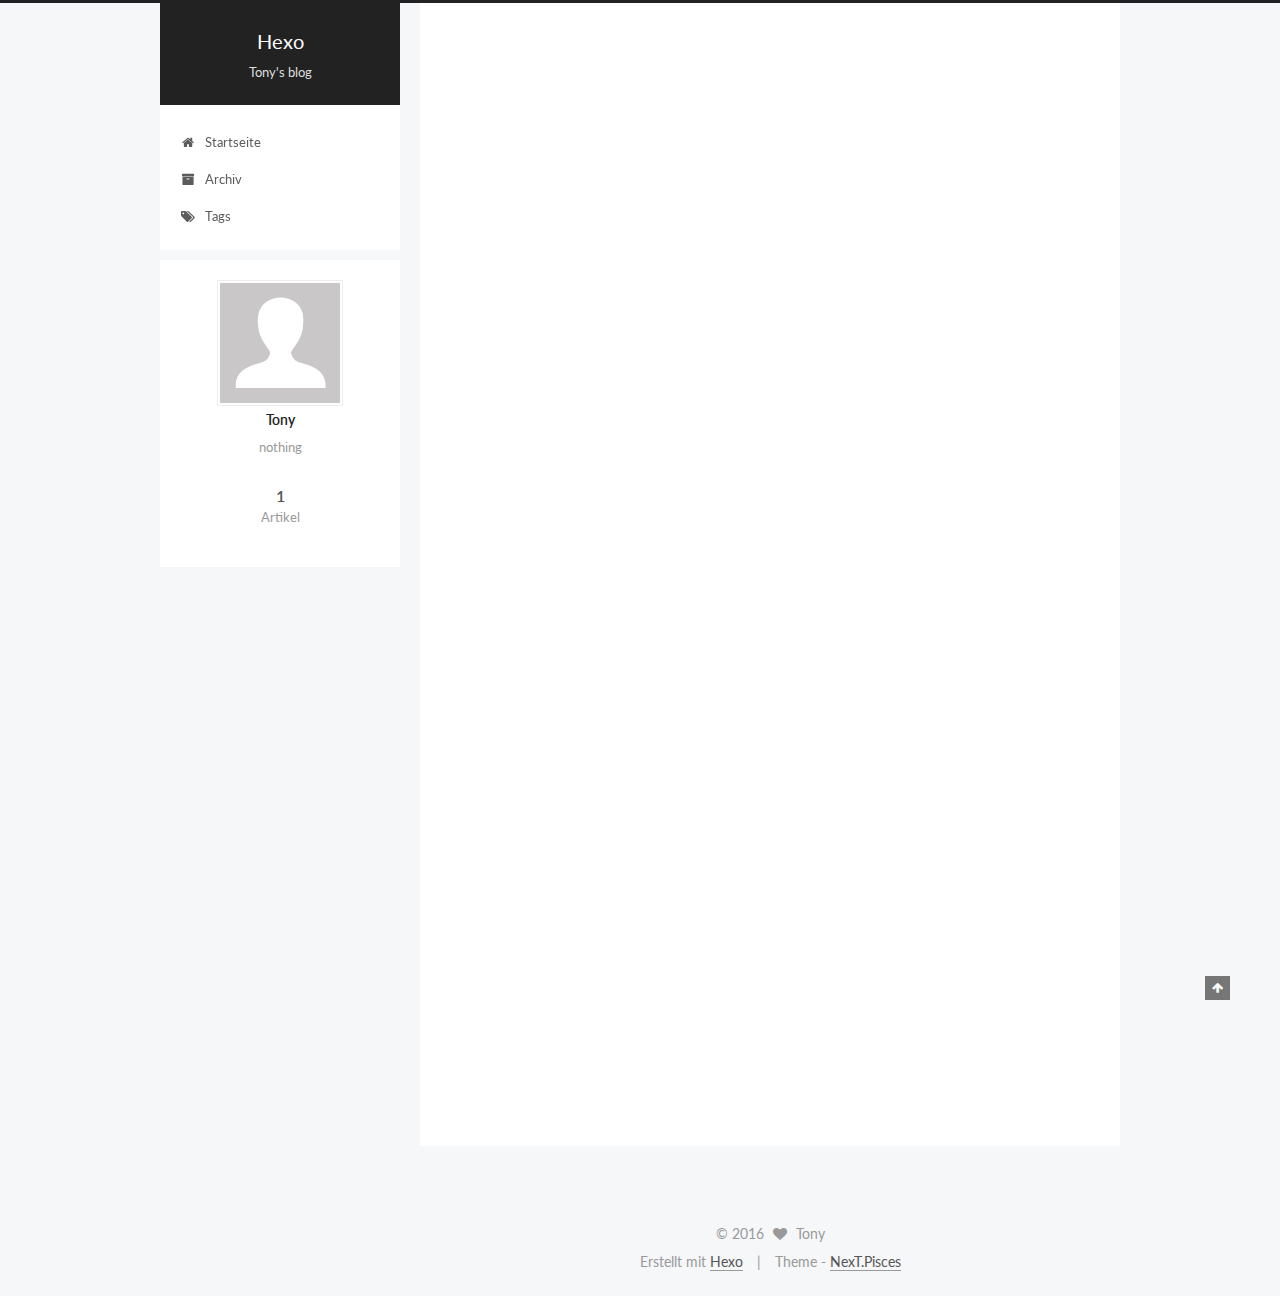
==== index.html @ e97fbb07 "Site updated: 2016-08-30 15:00:19" ====
<!doctype html>



  


<html class="theme-next pisces use-motion">
<head>
  <meta charset="UTF-8"/>
<meta http-equiv="X-UA-Compatible" content="IE=edge,chrome=1" />
<meta name="viewport" content="width=device-width, initial-scale=1, maximum-scale=1"/>



<meta http-equiv="Cache-Control" content="no-transform" />
<meta http-equiv="Cache-Control" content="no-siteapp" />












  
  
  <link href="/vendors/fancybox/source/jquery.fancybox.css?v=2.1.5" rel="stylesheet" type="text/css" />




  
  
  
  

  
    
    
  

  

  

  

  

  
    
    
    <link href="//fonts.googleapis.com/css?family=Lato:300,300italic,400,400italic,700,700italic&subset=latin,latin-ext" rel="stylesheet" type="text/css">
  






<link href="/vendors/font-awesome/css/font-awesome.min.css?v=4.4.0" rel="stylesheet" type="text/css" />

<link href="/css/main.css?v=5.0.1" rel="stylesheet" type="text/css" />


  <meta name="keywords" content="Hexo, NexT" />








  <link rel="shortcut icon" type="image/x-icon" href="/favicon.ico?v=5.0.1" />






<meta name="description" content="nothing">
<meta property="og:type" content="website">
<meta property="og:title" content="Hexo">
<meta property="og:url" content="http://yoursite.com/index.html">
<meta property="og:site_name" content="Hexo">
<meta property="og:description" content="nothing">
<meta name="twitter:card" content="summary">
<meta name="twitter:title" content="Hexo">
<meta name="twitter:description" content="nothing">



<script type="text/javascript" id="hexo.configuration">
  var NexT = window.NexT || {};
  var CONFIG = {
    scheme: 'Pisces',
    sidebar: {"position":"left","display":"post"},
    fancybox: true,
    motion: true,
    duoshuo: {
      userId: 0,
      author: 'Author'
    }
  };
</script>




  <link rel="canonical" href="http://yoursite.com/"/>

  <title> Hexo </title>
</head>

<body itemscope itemtype="http://schema.org/WebPage" lang="zh_CN">

  










  
  
    
  

  <div class="container one-collumn sidebar-position-left 
   page-home 
 ">
    <div class="headband"></div>

    <header id="header" class="header" itemscope itemtype="http://schema.org/WPHeader">
      <div class="header-inner"><div class="site-meta ">
  

  <div class="custom-logo-site-title">
    <a href="/"  class="brand" rel="start">
      <span class="logo-line-before"><i></i></span>
      <span class="site-title">Hexo</span>
      <span class="logo-line-after"><i></i></span>
    </a>
  </div>
  <p class="site-subtitle">Tony's blog</p>
</div>

<div class="site-nav-toggle">
  <button>
    <span class="btn-bar"></span>
    <span class="btn-bar"></span>
    <span class="btn-bar"></span>
  </button>
</div>

<nav class="site-nav">
  

  
    <ul id="menu" class="menu">
      
        
        <li class="menu-item menu-item-home">
          <a href="/" rel="section">
            
              <i class="menu-item-icon fa fa-fw fa-home"></i> <br />
            
            Startseite
          </a>
        </li>
      
        
        <li class="menu-item menu-item-archives">
          <a href="/archives" rel="section">
            
              <i class="menu-item-icon fa fa-fw fa-archive"></i> <br />
            
            Archiv
          </a>
        </li>
      
        
        <li class="menu-item menu-item-tags">
          <a href="/tags" rel="section">
            
              <i class="menu-item-icon fa fa-fw fa-tags"></i> <br />
            
            Tags
          </a>
        </li>
      

      
    </ul>
  

  
</nav>

 </div>
    </header>

    <main id="main" class="main">
      <div class="main-inner">
        <div class="content-wrap">
          <div id="content" class="content">
            
  <section id="posts" class="posts-expand">
    
      

  
  

  
  
  

  <article class="post post-type-normal " itemscope itemtype="http://schema.org/Article">

    
      <header class="post-header">

        
        
          <h1 class="post-title" itemprop="name headline">
            
            
              
                
                <a class="post-title-link" href="/2016/08/30/hello-world/" itemprop="url">
                  Hello World
                </a>
              
            
          </h1>
        

        <div class="post-meta">
          <span class="post-time">
            <span class="post-meta-item-icon">
              <i class="fa fa-calendar-o"></i>
            </span>
            <span class="post-meta-item-text">Veröffentlicht am</span>
            <time itemprop="dateCreated" datetime="2016-08-30T14:08:37+08:00" content="2016-08-30">
              2016-08-30
            </time>
          </span>

          

          
            
          

          

          
          

          
        </div>
      </header>
    


    <div class="post-body" itemprop="articleBody">

      
      

      
        
          
            <p>Welcome to <a href="https://hexo.io/" target="_blank" rel="external">Hexo</a>! This is your very first post. Check <a href="https://hexo.io/docs/" target="_blank" rel="external">documentation</a> for more info. If you get any problems when using Hexo, you can find the answer in <a href="https://hexo.io/docs/troubleshooting.html" target="_blank" rel="external">troubleshooting</a> or you can ask me on <a href="https://github.com/hexojs/hexo/issues" target="_blank" rel="external">GitHub</a>.</p>
<h2 id="Quick-Start"><a href="#Quick-Start" class="headerlink" title="Quick Start"></a>Quick Start</h2><h3 id="Create-a-new-post"><a href="#Create-a-new-post" class="headerlink" title="Create a new post"></a>Create a new post</h3><figure class="highlight bash"><table><tr><td class="gutter"><pre><div class="line">1</div></pre></td><td class="code"><pre><div class="line">$ hexo new <span class="string">"My New Post"</span></div></pre></td></tr></table></figure>
<p>More info: <a href="https://hexo.io/docs/writing.html" target="_blank" rel="external">Writing</a></p>
<h3 id="Run-server"><a href="#Run-server" class="headerlink" title="Run server"></a>Run server</h3><figure class="highlight bash"><table><tr><td class="gutter"><pre><div class="line">1</div></pre></td><td class="code"><pre><div class="line">$ hexo server</div></pre></td></tr></table></figure>
<p>More info: <a href="https://hexo.io/docs/server.html" target="_blank" rel="external">Server</a></p>
<h3 id="Generate-static-files"><a href="#Generate-static-files" class="headerlink" title="Generate static files"></a>Generate static files</h3><figure class="highlight bash"><table><tr><td class="gutter"><pre><div class="line">1</div></pre></td><td class="code"><pre><div class="line">$ hexo generate</div></pre></td></tr></table></figure>
<p>More info: <a href="https://hexo.io/docs/generating.html" target="_blank" rel="external">Generating</a></p>
<h3 id="Deploy-to-remote-sites"><a href="#Deploy-to-remote-sites" class="headerlink" title="Deploy to remote sites"></a>Deploy to remote sites</h3><figure class="highlight bash"><table><tr><td class="gutter"><pre><div class="line">1</div></pre></td><td class="code"><pre><div class="line">$ hexo deploy</div></pre></td></tr></table></figure>
<p>More info: <a href="https://hexo.io/docs/deployment.html" target="_blank" rel="external">Deployment</a></p>

          
        
      
    </div>

    <div>
      
    </div>

    <div>
      
    </div>

    <footer class="post-footer">
      

      

      
      
        <div class="post-eof"></div>
      
    </footer>
  </article>


    
  </section>

  


          </div>
          


          

        </div>
        
          
  
  <div class="sidebar-toggle">
    <div class="sidebar-toggle-line-wrap">
      <span class="sidebar-toggle-line sidebar-toggle-line-first"></span>
      <span class="sidebar-toggle-line sidebar-toggle-line-middle"></span>
      <span class="sidebar-toggle-line sidebar-toggle-line-last"></span>
    </div>
  </div>

  <aside id="sidebar" class="sidebar">
    <div class="sidebar-inner">

      

      

      <section class="site-overview sidebar-panel  sidebar-panel-active ">
        <div class="site-author motion-element" itemprop="author" itemscope itemtype="http://schema.org/Person">
          <img class="site-author-image" itemprop="image"
               src="/images/avatar.gif"
               alt="Tony" />
          <p class="site-author-name" itemprop="name">Tony</p>
          <p class="site-description motion-element" itemprop="description">nothing</p>
        </div>
        <nav class="site-state motion-element">
          <div class="site-state-item site-state-posts">
            <a href="/archives">
              <span class="site-state-item-count">1</span>
              <span class="site-state-item-name">Artikel</span>
            </a>
          </div>

          

          

        </nav>

        

        <div class="links-of-author motion-element">
          
        </div>

        
        

        
        

      </section>

      

    </div>
  </aside>


        
      </div>
    </main>

    <footer id="footer" class="footer">
      <div class="footer-inner">
        <div class="copyright" >
  
  &copy; 
  <span itemprop="copyrightYear">2016</span>
  <span class="with-love">
    <i class="fa fa-heart"></i>
  </span>
  <span class="author" itemprop="copyrightHolder">Tony</span>
</div>

<div class="powered-by">
  Erstellt mit  <a class="theme-link" href="https://hexo.io">Hexo</a>
</div>

<div class="theme-info">
  Theme -
  <a class="theme-link" href="https://github.com/iissnan/hexo-theme-next">
    NexT.Pisces
  </a>
</div>

        

        
      </div>
    </footer>

    <div class="back-to-top">
      <i class="fa fa-arrow-up"></i>
    </div>
  </div>

  

<script type="text/javascript">
  if (Object.prototype.toString.call(window.Promise) !== '[object Function]') {
    window.Promise = null;
  }
</script>









  



  
  <script type="text/javascript" src="/vendors/jquery/index.js?v=2.1.3"></script>

  
  <script type="text/javascript" src="/vendors/fastclick/lib/fastclick.min.js?v=1.0.6"></script>

  
  <script type="text/javascript" src="/vendors/jquery_lazyload/jquery.lazyload.js?v=1.9.7"></script>

  
  <script type="text/javascript" src="/vendors/velocity/velocity.min.js?v=1.2.1"></script>

  
  <script type="text/javascript" src="/vendors/velocity/velocity.ui.min.js?v=1.2.1"></script>

  
  <script type="text/javascript" src="/vendors/fancybox/source/jquery.fancybox.pack.js?v=2.1.5"></script>


  


  <script type="text/javascript" src="/js/src/utils.js?v=5.0.1"></script>

  <script type="text/javascript" src="/js/src/motion.js?v=5.0.1"></script>



  
  


  <script type="text/javascript" src="/js/src/affix.js?v=5.0.1"></script>

  <script type="text/javascript" src="/js/src/schemes/pisces.js?v=5.0.1"></script>



  

  


  <script type="text/javascript" src="/js/src/bootstrap.js?v=5.0.1"></script>



  



  




  
  

  

  

  

</body>
</html>
---- css/main.css ----
/* normalize.css v3.0.2 | MIT License | git.io/normalize */
html {
  font-family: sans-serif; /* 1 */
  -ms-text-size-adjust: 100%; /* 2 */
  -webkit-text-size-adjust: 100%; /* 2 */
}
body {
  margin: 0;
}
article,
aside,
details,
figcaption,
figure,
footer,
header,
hgroup,
main,
menu,
nav,
section,
summary {
  display: block;
}
audio,
canvas,
progress,
video {
  display: inline-block; /* 1 */
  vertical-align: baseline; /* 2 */
}
audio:not([controls]) {
  display: none;
  height: 0;
}
[hidden],
template {
  display: none;
}
a {
  background-color: transparent;
}
a:active,
a:hover {
  outline: 0;
}
abbr[title] {
  border-bottom: 1px dotted;
}
b,
strong {
  font-weight: bold;
}
dfn {
  font-style: italic;
}
h1 {
  font-size: 2em;
  margin: 0.67em 0;
}
mark {
  background: #ff0;
  color: #000;
}
small {
  font-size: 80%;
}
sub,
sup {
  font-size: 75%;
  line-height: 0;
  position: relative;
  vertical-align: baseline;
}
sup {
  top: -0.5em;
}
sub {
  bottom: -0.25em;
}
img {
  border: 0;
}
svg:not(:root) {
  overflow: hidden;
}
figure {
  margin: 1em 40px;
}
hr {
  -moz-box-sizing: content-box;
  box-sizing: content-box;
  height: 0;
}
pre {
  overflow: auto;
}
code,
kbd,
pre,
samp {
  font-family: monospace, monospace;
  font-size: 1em;
}
button,
input,
optgroup,
select,
textarea {
  color: inherit; /* 1 */
  font: inherit; /* 2 */
  margin: 0; /* 3 */
}
button {
  overflow: visible;
}
button,
select {
  text-transform: none;
}
button,
html input[type="button"],
input[type="reset"],
input[type="submit"] {
  -webkit-appearance: button; /* 2 */
  cursor: pointer; /* 3 */
}
button[disabled],
html input[disabled] {
  cursor: default;
}
button::-moz-focus-inner,
input::-moz-focus-inner {
  border: 0;
  padding: 0;
}
input {
  line-height: normal;
}
input[type="checkbox"],
input[type="radio"] {
  box-sizing: border-box; /* 1 */
  padding: 0; /* 2 */
}
input[type="number"]::-webkit-inner-spin-button,
input[type="number"]::-webkit-outer-spin-button {
  height: auto;
}
input[type="search"] {
  -webkit-appearance: textfield; /* 1 */
  -moz-box-sizing: content-box;
  -webkit-box-sizing: content-box; /* 2 */
  box-sizing: content-box;
}
input[type="search"]::-webkit-search-cancel-button,
input[type="search"]::-webkit-search-decoration {
  -webkit-appearance: none;
}
fieldset {
  border: 1px solid #c0c0c0;
  margin: 0 2px;
  padding: 0.35em 0.625em 0.75em;
}
legend {
  border: 0; /* 1 */
  padding: 0; /* 2 */
}
textarea {
  overflow: auto;
}
optgroup {
  font-weight: bold;
}
table {
  border-collapse: collapse;
  border-spacing: 0;
}
td,
th {
  padding: 0;
}
::selection {
  background: #262a30;
  color: #fff;
}
body {
  position: relative;
  font-family: 'Lato', "PingFang SC", "Microsoft YaHei", sans-serif;
  font-size: 14px;
  line-height: 2;
  color: #555;
  background: #fff;
}
@media (max-width: 767px) {
  body {
    padding-right: 0 !important;
  }
}
@media (min-width: 768px) and (max-width: 991px) {
  body {
    padding-right: 0 !important;
  }
}
@media (min-width: 1600px) {
  body {
    font-size: 16px;
  }
}
h1,
h2,
h3,
h4,
h5,
h6 {
  margin: 0;
  padding: 0;
  font-weight: bold;
  line-height: 1.5;
  font-family: 'Lato', "PingFang SC", "Microsoft YaHei", sans-serif;
}
h2,
h3,
h4,
h5,
h6 {
  margin: 20px 0 15px;
}
h1 {
  font-size: 22px;
}
@media (max-width: 767px) {
  h1 {
    font-size: 18px;
  }
}
h2 {
  font-size: 20px;
}
@media (max-width: 767px) {
  h2 {
    font-size: 16px;
  }
}
h3 {
  font-size: 18px;
}
@media (max-width: 767px) {
  h3 {
    font-size: 14px;
  }
}
h4 {
  font-size: 16px;
}
@media (max-width: 767px) {
  h4 {
    font-size: 12px;
  }
}
h5 {
  font-size: 14px;
}
@media (max-width: 767px) {
  h5 {
    font-size: 10px;
  }
}
h6 {
  font-size: 12px;
}
@media (max-width: 767px) {
  h6 {
    font-size: 8px;
  }
}
p {
  margin: 0 0 25px 0;
}
a {
  color: #555;
  text-decoration: none;
  border-bottom: 1px solid #999;
  word-wrap: break-word;
}
a:hover {
  color: #222;
  border-bottom-color: #222;
}
ul {
  list-style: none;
}
blockquote {
  margin: 0;
  padding: 0;
}
img {
  display: block;
  margin: auto;
  max-width: 100%;
  height: auto;
}
hr {
  margin: 40px 0;
  height: 3px;
  border: none;
  background-color: #ddd;
  background-image: repeating-linear-gradient(-45deg, #fff, #fff 4px, transparent 4px, transparent 8px);
}
blockquote {
  padding: 0 15px;
  color: #666;
  border-left: 4px solid #ddd;
}
blockquote cite::before {
  content: "-";
  padding: 0 5px;
}
dt {
  font-weight: 700;
}
dd {
  margin: 0;
  padding: 0;
}
.text-left {
  text-align: left;
}
.text-center {
  text-align: center;
}
.text-right {
  text-align: right;
}
.text-justify {
  text-align: justify;
}
.text-nowrap {
  white-space: nowrap;
}
.text-lowercase {
  text-transform: lowercase;
}
.text-uppercase {
  text-transform: uppercase;
}
.text-capitalize {
  text-transform: capitalize;
}
.center-block {
  display: block;
  margin-left: auto;
  margin-right: auto;
}
.clearfix:before,
.clearfix:after {
  content: " ";
  display: table;
}
.clearfix:after {
  clear: both;
}
.pullquote {
  width: 45%;
}
.pullquote.left {
  float: left;
  margin-left: 5px;
  margin-right: 10px;
}
.pullquote.right {
  float: right;
  margin-left: 10px;
  margin-right: 5px;
}
.affix.affix.affix {
  position: fixed;
}
.translation {
  margin-top: -20px;
  font-size: 14px;
  color: #999;
}
.scrollbar-measure {
  width: 100px;
  height: 100px;
  overflow: scroll;
  position: absolute;
  top: -9999px;
}
.use-motion .motion-element {
  opacity: 0;
}
#local-search-input {
  padding: 3px;
  border: none;
  text-indent: 14px;
  border-radius: 0;
  width: 140px;
  outline: none;
  border-bottom: 1px solid #999;
  background: inherit;
  opacity: 0.5;
}
#local-search-input:focus {
  opacity: 1;
}
.search-icon {
  position: absolute;
  top: 9px;
}
table {
  margin: 20px 0;
  width: 100%;
  border-collapse: collapse;
  border-spacing: 0;
  border: 1px solid #ddd;
  font-size: 14px;
  table-layout: fixed;
  word-wrap: break-all;
}
table>tbody>tr:nth-of-type(odd) {
  background-color: #f9f9f9;
}
table>tbody>tr:hover {
  background-color: #f5f5f5;
}
caption,
th,
td {
  padding: 8px;
  text-align: left;
  vertical-align: middle;
  font-weight: normal;
}
th,
td {
  border-bottom: 3px solid #ddd;
  border-right: 1px solid #eee;
}
th {
  padding-bottom: 10px;
  font-weight: 700;
}
td {
  border-bottom-width: 1px;
}
html,
body {
  height: 100%;
}
.container {
  position: relative;
  min-height: 100%;
}
.header-inner {
  margin: 0 auto;
  padding: 100px 0 70px;
  width: 700px;
}
@media (min-width: 1600px) {
  .container .header-inner {
    width: 900px;
  }
}
.main {
  padding-bottom: 150px;
}
.main-inner {
  margin: 0 auto;
  width: 700px;
}
@media (min-width: 1600px) {
  .container .main-inner {
    width: 900px;
  }
}
.footer {
  position: absolute;
  left: 0;
  bottom: 0;
  width: 100%;
  min-height: 50px;
}
.footer-inner {
  box-sizing: border-box;
  margin: 20px auto;
  width: 700px;
}
@media (min-width: 1600px) {
  .container .footer-inner {
    width: 900px;
  }
}
pre,
.highlight {
  overflow: auto;
  margin: 20px 0;
  padding: 15px;
  font-size: 13px;
  color: #4d4d4c;
  background: #f7f7f7;
  line-height: 1.6;
}
pre,
code {
  font-family: consolas, Menlo, "PingFang SC", "Microsoft YaHei", monospace;
}
code {
  padding: 2px 4px;
  word-break: break-all;
  color: #555;
  background: #eee;
  border-radius: 4px;
  font-size: 13px;
}
pre code {
  padding: 0;
  color: #4d4d4c;
  background: none;
  text-shadow: none;
}
.highlight pre {
  border: none;
  margin: 0;
  padding: 1px;
}
.highlight table {
  margin: 0;
  width: auto;
  border: none;
}
.highlight td {
  border: none;
  padding: 0;
}
.highlight figcaption {
  font-size: 1em;
  color: #4d4d4c;
  line-height: 1em;
  margin-bottom: 1em;
}
.highlight figcaption:before,
.highlight figcaption:after {
  content: " ";
  display: table;
}
.highlight figcaption:after {
  clear: both;
}
.highlight figcaption a {
  float: right;
  color: #4d4d4c;
}
.highlight figcaption a:hover {
  border-bottom-color: #4d4d4c;
}
.highlight .gutter pre {
  color: #666;
  text-align: right;
  padding-right: 20px;
}
.highlight .line {
  height: 20px;
}
.gist table {
  width: auto;
}
.gist table td {
  border: none;
}
pre .comment {
  color: #8e908c;
}
pre .variable,
pre .attribute,
pre .tag,
pre .regexp,
pre .ruby .constant,
pre .xml .tag .title,
pre .xml .pi,
pre .xml .doctype,
pre .html .doctype,
pre .css .id,
pre .css .class,
pre .css .pseudo {
  color: #c82829;
}
pre .number,
pre .preprocessor,
pre .built_in,
pre .literal,
pre .params,
pre .constant,
pre .command {
  color: #f5871f;
}
pre .ruby .class .title,
pre .css .rules .attribute,
pre .string,
pre .value,
pre .inheritance,
pre .header,
pre .ruby .symbol,
pre .xml .cdata,
pre .special,
pre .number,
pre .formula {
  color: #718c00;
}
pre .title,
pre .css .hexcolor {
  color: #3e999f;
}
pre .function,
pre .python .decorator,
pre .python .title,
pre .ruby .function .title,
pre .ruby .title .keyword,
pre .perl .sub,
pre .javascript .title,
pre .coffeescript .title {
  color: #4271ae;
}
pre .keyword,
pre .javascript .function {
  color: #8959a8;
}
.full-image.full-image.full-image {
  border: none;
  max-width: 100%;
  width: auto;
  margin: 20px auto;
}
@media (min-width: 992px) {
  .full-image.full-image.full-image {
    max-width: none;
    width: 126%;
    margin: 0 -13%;
  }
}
.blockquote-center,
.page-home .post-type-quote blockquote,
.page-post-detail .post-type-quote blockquote {
  position: relative;
  margin: 40px 0;
  padding: 0;
  border-left: none;
  text-align: center;
}
.blockquote-center::before,
.page-home .post-type-quote blockquote::before,
.page-post-detail .post-type-quote blockquote::before,
.blockquote-center::after,
.page-home .post-type-quote blockquote::after,
.page-post-detail .post-type-quote blockquote::after {
  position: absolute;
  content: ' ';
  display: block;
  width: 100%;
  height: 24px;
  opacity: 0.2;
  background-repeat: no-repeat;
  background-position: 0 -6px;
  background-size: 22px 22px;
}
.blockquote-center::before,
.page-home .post-type-quote blockquote::before,
.page-post-detail .post-type-quote blockquote::before {
  top: -20px;
  background-image: url("../images/quote-l.svg");
  border-top: 1px solid #ccc;
}
.blockquote-center::after,
.page-home .post-type-quote blockquote::after,
.page-post-detail .post-type-quote blockquote::after {
  bottom: -20px;
  background-image: url("../images/quote-r.svg");
  border-bottom: 1px solid #ccc;
  background-position: 100% 8px;
}
.blockquote-center p,
.page-home .post-type-quote blockquote p,
.page-post-detail .post-type-quote blockquote p,
.blockquote-center div,
.page-home .post-type-quote blockquote div,
.page-post-detail .post-type-quote blockquote div {
  text-align: center;
}
.post .post-body .group-picture img {
  box-sizing: border-box;
  padding: 0 3px;
  border: none;
}
.post .group-picture-row {
  overflow: hidden;
  margin-top: 6px;
}
.post .group-picture-row:first-child {
  margin-top: 0;
}
.post .group-picture-column {
  float: left;
}
.page-post-detail .post-body .group-picture-column {
  float: none;
  margin-top: 10px;
  width: auto !important;
}
.page-post-detail .post-body .group-picture-column img {
  margin: 0 auto;
}
.page-archive .group-picture-container {
  overflow: hidden;
}
.page-archive .group-picture-row {
  float: left;
}
.page-archive .group-picture-row:first-child {
  margin-top: 6px;
}
.page-archive .group-picture-column {
  max-width: 150px;
  max-height: 150px;
}
.btn {
  display: inline-block;
  padding: 0 20px;
  font-size: 14px;
  color: #fff;
  background: #222;
  border: 2px solid #555;
  text-decoration: none;
  border-radius: 0;
  transition-property: background-color;
  transition-duration: 0.2s;
  transition-timing-function: ease-in-out;
  transition-delay: 0s;
}
.btn:hover,
.post-more-link .btn:hover {
  border-color: #222;
  color: #fff;
  background: #222;
}
.btn-bar {
  display: block;
  width: 22px;
  height: 2px;
  background: #555;
  border-radius: 1px;
}
.btn-bar+.btn-bar {
  margin-top: 4px;
}
.pagination {
  margin: 120px 0 40px;
  text-align: center;
  border-top: 1px solid #eee;
}
.page-number-basic,
.pagination .prev,
.pagination .next,
.pagination .page-number,
.pagination .space {
  display: inline-block;
  position: relative;
  top: -1px;
  margin: 0 10px;
  padding: 0 10px;
  line-height: 30px;
}
@media (max-width: 767px) {
  .page-number-basic,
  .pagination .prev,
  .pagination .next,
  .pagination .page-number,
  .pagination .space {
    margin: 0 5px;
  }
}
.pagination .prev,
.pagination .next,
.pagination .page-number {
  border-bottom: 0;
  border-top: 1px solid #eee;
  transition-property: border-color;
  transition-duration: 0.2s;
  transition-timing-function: ease-in-out;
  transition-delay: 0s;
}
.pagination .prev:hover,
.pagination .next:hover,
.pagination .page-number:hover {
  border-top-color: #222;
}
.pagination .space {
  padding: 0;
  margin: 0;
}
.pagination .prev {
  margin-left: 0;
}
.pagination .next {
  margin-right: 0;
}
.pagination .page-number.current {
  color: #fff;
  background: #ccc;
  border-top-color: #ccc;
}
@media (max-width: 767px) {
  .pagination {
    border-top: none;
  }
  .pagination .prev,
  .pagination .next,
  .pagination .page-number {
    margin-bottom: 10px;
    border-top: 0;
    border-bottom: 1px solid #eee;
  }
  .pagination .prev:hover,
  .pagination .next:hover,
  .pagination .page-number:hover {
    border-bottom-color: #222;
  }
}
.comments {
  margin: 60px 20px 0;
}
.tag-cloud {
  text-align: center;
}
.tag-cloud a {
  display: inline-block;
  margin: 10px;
}
.back-to-top {
  box-sizing: border-box;
  position: fixed;
  bottom: -100px;
  right: 50px;
  z-index: 1050;
  padding: 0 6px;
  width: 25px;
  background: #222;
  font-size: 12px;
  opacity: 0.6;
  color: #fff;
  cursor: pointer;
  text-align: center;
  -webkit-transform: translateZ(0);
  transition-property: bottom;
  transition-duration: 0.2s;
  transition-timing-function: ease-in-out;
  transition-delay: 0s;
}
@media (max-width: 767px) {
  .back-to-top {
    display: none;
  }
}
@media (min-width: 768px) and (max-width: 991px) {
  .back-to-top {
    display: none;
  }
}
.back-to-top.back-to-top-on {
  bottom: 40px;
}
.header {
  background: #fff;
}
.header-inner {
  position: relative;
}
.headband {
  height: 3px;
  background: #222;
}
.site-meta {
  margin: 0;
  text-align: center;
}
@media (max-width: 767px) {
  .site-meta {
    text-align: center;
  }
}
.brand {
  position: relative;
  display: inline-block;
  padding: 0 40px;
  color: #fff;
  background: #222;
  border-bottom: none;
}
.brand:hover {
  color: #fff;
}
.logo {
  display: inline-block;
  margin-right: 5px;
  line-height: 36px;
  vertical-align: top;
}
.site-title {
  display: inline-block;
  vertical-align: top;
  line-height: 36px;
  font-size: 20px;
  font-weight: normal;
  font-family: 'Lato', "PingFang SC", "Microsoft YaHei", sans-serif;
}
.site-subtitle {
  margin-top: 10px;
  font-size: 13px;
  color: #ddd;
}
.use-motion .brand {
  opacity: 0;
}
.use-motion .logo,
.use-motion .site-title,
.use-motion .site-subtitle {
  opacity: 0;
  position: relative;
  top: -10px;
}
.site-nav-toggle {
  display: none;
  position: absolute;
  top: 10px;
  left: 10px;
}
@media (max-width: 767px) {
  .site-nav-toggle {
    display: block;
  }
}
.site-nav-toggle button {
  margin-top: 2px;
  padding: 9px 10px;
  background: transparent;
  border: none;
}
@media (max-width: 767px) {
  .site-nav {
    display: none;
    margin: 0 -10px;
    padding: 0 10px;
    clear: both;
    border-top: 1px solid #ddd;
  }
}
@media (min-width: 768px) and (max-width: 991px) {
  .site-nav {
    display: block !important;
  }
}
@media (min-width: 992px) {
  .site-nav {
    display: block !important;
  }
}
.menu {
  margin-top: 20px;
  padding-left: 0;
  text-align: center;
}
.menu .menu-item {
  display: inline-block;
  margin: 0 10px;
}
@media screen and (max-width: 767px) {
  .menu .menu-item {
    margin-top: 10px;
  }
}
.menu .menu-item a {
  display: block;
  font-size: 13px;
  text-transform: capitalize;
  line-height: inherit;
  border-bottom: 1px solid transparent;
  transition-property: border-color;
  transition-duration: 0.2s;
  transition-timing-function: ease-in-out;
  transition-delay: 0s;
}
.menu .menu-item a:hover,
.menu-item-active a {
  border-bottom-color: #222;
}
.menu .menu-item .fa {
  margin-right: 5px;
}
.use-motion .menu-item {
  opacity: 0;
}
.post-body {
  font-family: 'Lato', "PingFang SC", "Microsoft YaHei", sans-serif;
}
@media (max-width: 767px) {
  .post-body {
    word-break: break-word;
  }
}
.post-body .fancybox img {
  display: block !important;
  margin: 0 auto;
  cursor: pointer;
  cursor: zoom-in;
  cursor: -webkit-zoom-in;
}
.post-body .image-caption,
.post-body .figure .caption {
  margin: 10px auto 15px;
  text-align: center;
  font-size: 14px;
  color: #999;
  font-weight: bold;
  line-height: 1;
}
.post-sticky-flag {
  display: inline-block;
  font-size: 16px;
  -ms-transform: rotate(30deg);
  -webkit-transform: rotate(30deg);
  -moz-transform: rotate(30deg);
  -ms-transform: rotate(30deg);
  -o-transform: rotate(30deg);
  transform: rotate(30deg);
}
.posts-expand {
  padding-top: 40px;
}
@media (max-width: 767px) {
  .posts-expand {
    margin: 0 20px;
  }
  .post-body pre,
  .post-body .highlight {
    padding: 10px;
  }
  .post-body pre .gutter pre,
  .post-body .highlight .gutter pre {
    padding-right: 10px;
  }
}
@media (min-width: 992px) {
  .posts-expand .post-body {
    text-align: justify;
  }
}
.posts-expand .post-body h2,
.posts-expand .post-body h3,
.posts-expand .post-body h4,
.posts-expand .post-body h5,
.posts-expand .post-body h6 {
  padding-top: 10px;
}
.posts-expand .post-body h2 .header-anchor,
.posts-expand .post-body h3 .header-anchor,
.posts-expand .post-body h4 .header-anchor,
.posts-expand .post-body h5 .header-anchor,
.posts-expand .post-body h6 .header-anchor {
  float: right;
  margin-left: 10px;
  color: #ccc;
  border-bottom-style: none;
  visibility: hidden;
}
.posts-expand .post-body h2 .header-anchor:hover,
.posts-expand .post-body h3 .header-anchor:hover,
.posts-expand .post-body h4 .header-anchor:hover,
.posts-expand .post-body h5 .header-anchor:hover,
.posts-expand .post-body h6 .header-anchor:hover {
  color: inherit;
}
.posts-expand .post-body h2:hover .header-anchor,
.posts-expand .post-body h3:hover .header-anchor,
.posts-expand .post-body h4:hover .header-anchor,
.posts-expand .post-body h5:hover .header-anchor,
.posts-expand .post-body h6:hover .header-anchor {
  visibility: visible;
}
.posts-expand .post-body ul li {
  list-style: circle;
}
.posts-expand .post-body img {
  box-sizing: border-box;
  margin: auto;
  padding: 3px;
  border: 1px solid #ddd;
}
.posts-expand .fancybox img {
  margin: 0 auto;
}
@media (max-width: 767px) {
  .posts-collapse {
    margin: 0 20px;
  }
  .posts-collapse .post-title,
  .posts-collapse .post-meta {
    display: block;
    width: auto;
    text-align: left;
  }
}
.posts-collapse {
  position: relative;
  z-index: 1010;
  margin-left: 55px;
}
.posts-collapse::after {
  content: " ";
  position: absolute;
  top: 20px;
  left: 0;
  margin-left: -2px;
  width: 4px;
  height: 100%;
  background: #f5f5f5;
  z-index: -1;
}
@media (max-width: 767px) {
  .posts-collapse {
    margin: 0 20px;
  }
}
.posts-collapse .collection-title {
  position: relative;
  margin: 60px 0;
}
.posts-collapse .collection-title h2 {
  margin-left: 20px;
}
.posts-collapse .collection-title small {
  color: #bbb;
}
.posts-collapse .collection-title::before {
  content: " ";
  position: absolute;
  left: 0;
  top: 50%;
  margin-left: -4px;
  margin-top: -4px;
  width: 8px;
  height: 8px;
  background: #bbb;
  border-radius: 50%;
}
.posts-collapse .post {
  margin: 30px 0;
}
.posts-collapse .post-header {
  position: relative;
  transition-duration: 0.2s;
  transition-timing-function: ease-in-out;
  transition-delay: 0s;
  transition-property: border;
  border-bottom: 1px dashed #ccc;
}
.posts-collapse .post-header::before {
  content: " ";
  position: absolute;
  left: 0;
  top: 12px;
  width: 6px;
  height: 6px;
  margin-left: -4px;
  background: #bbb;
  border-radius: 50%;
  border: 1px solid #fff;
  transition-duration: 0.2s;
  transition-timing-function: ease-in-out;
  transition-delay: 0s;
  transition-property: background;
}
.posts-collapse .post-header:hover {
  border-bottom-color: #666;
}
.posts-collapse .post-header:hover::before {
  background: #222;
}
.posts-collapse .post-meta {
  position: absolute;
  font-size: 12px;
  left: 20px;
  top: 5px;
}
.posts-collapse .post-comments-count {
  display: none;
}
.posts-collapse .post-title {
  margin-left: 60px;
  font-size: 16px;
  font-weight: normal;
  line-height: inherit;
}
.posts-collapse .post-title::after {
  margin-left: 3px;
  opacity: 0.6;
}
.posts-collapse .post-title a {
  color: #666;
  border-bottom: none;
}
.page-home .post-type-quote .post-header,
.page-post-detail .post-type-quote .post-header,
.page-home .post-type-quote .post-tags,
.page-post-detail .post-type-quote .post-tags {
  display: none;
}
.posts-expand .post-title {
  font-size: 26px;
  text-align: center;
  word-break: break-word;
  font-weight: 300;
}
@media (max-width: 767px) {
  .posts-expand .post-title {
    font-size: 22px;
  }
}
.posts-expand .post-title-link {
  display: inline-block;
  position: relative;
  color: #555;
  border-bottom: none;
  line-height: 1.2;
  vertical-align: top;
}
.posts-expand .post-title-link::before {
  content: "";
  position: absolute;
  width: 100%;
  height: 2px;
  bottom: 0;
  left: 0;
  background-color: #000;
  visibility: hidden;
  -webkit-transform: scaleX(0);
  -moz-transform: scaleX(0);
  -ms-transform: scaleX(0);
  -o-transform: scaleX(0);
  transform: scaleX(0);
  transition-duration: 0.2s;
  transition-timing-function: ease-in-out;
  transition-delay: 0s;
}
.posts-expand .post-title-link:hover::before {
  visibility: visible;
  -webkit-transform: scaleX(1);
  -moz-transform: scaleX(1);
  -ms-transform: scaleX(1);
  -o-transform: scaleX(1);
  transform: scaleX(1);
}
.posts-expand .post-title-link .fa {
  font-size: 16px;
}
.posts-expand .post-meta {
  margin: 3px 0 60px 0;
  color: #999;
  font-family: 'Lato', "PingFang SC", "Microsoft YaHei", sans-serif;
  font-size: 12px;
  text-align: center;
}
.posts-expand .post-meta .post-category-list {
  display: inline-block;
  margin: 0;
  padding: 3px;
}
.posts-expand .post-meta .post-category-list-link {
  color: #999;
}
.post-meta-item-icon {
  display: none;
  margin-right: 3px;
}
@media (min-width: 768px) and (max-width: 991px) {
  .post-meta-item-icon {
    display: inline-block;
  }
}
@media (max-width: 767px) {
  .post-meta-item-icon {
    display: inline-block;
  }
}
@media (min-width: 768px) and (max-width: 991px) {
  .post-meta-item-text {
    display: none;
  }
}
@media (max-width: 767px) {
  .post-meta-item-text {
    display: none;
  }
}
@media (max-width: 767px) {
  .posts-expand .post-comments-count {
    display: none;
  }
}
.post-more-link {
  margin-top: 50px;
}
.post-more-link .btn {
  color: #555;
  font-size: 14px;
  background: #fff;
  border-radius: 2px;
  line-height: 2;
}
.posts-expand .post-tags {
  margin-top: 40px;
  text-align: center;
}
.posts-expand .post-tags a {
  display: inline-block;
  margin-right: 10px;
  font-size: 13px;
}
.post-nav {
  overflow: hidden;
  margin-top: 60px;
  padding: 10px;
  white-space: nowrap;
  border-top: 1px solid #eee;
}
.post-nav-item {
  display: inline-block;
  width: 50%;
  white-space: normal;
}
.post-nav-item a {
  position: relative;
  display: inline-block;
  line-height: 25px;
  font-size: 14px;
  color: #555;
  border-bottom: none;
}
.post-nav-item a:hover {
  color: #222;
  border-bottom: none;
}
.post-nav-item a:active {
  top: 2px;
}
.post-nav-item a i {
  font-size: 12px;
}
.post-nav-prev {
  text-align: right;
}
.posts-expand .post-eof {
  display: block;
  margin: 80px auto 60px;
  width: 8%;
  height: 1px;
  background: #ccc;
  text-align: center;
}
.post:last-child .post-eof.post-eof.post-eof {
  display: none;
}
.post-gallery {
  display: table;
  table-layout: fixed;
  width: 100%;
  border-collapse: separate;
}
.post-gallery-row {
  display: table-row;
}
.post-gallery .post-gallery-img {
  display: table-cell;
  text-align: center;
  vertical-align: middle;
  border: none;
}
.post-gallery .post-gallery-img img {
  max-width: 100%;
  max-height: 100%;
  border: none;
}
.fancybox-close,
.fancybox-close:hover {
  border: none;
}
.sidebar {
  position: fixed;
  right: 0;
  top: 0;
  bottom: 0;
  width: 0;
  z-index: 1040;
  box-shadow: inset 0 2px 6px #000;
  background: #222;
  -webkit-transform: translateZ(0);
}
.sidebar a {
  color: #999;
  border-bottom-color: #555;
}
.sidebar a:hover {
  color: #eee;
}
@media (min-width: 768px) and (max-width: 991px) {
  .sidebar {
    display: none !important;
  }
}
@media (max-width: 767px) {
  .sidebar {
    display: none !important;
  }
}
.sidebar-inner {
  position: relative;
  padding: 20px 10px;
  color: #999;
  text-align: center;
}
.sidebar-toggle {
  position: fixed;
  right: 50px;
  bottom: 45px;
  width: 15px;
  height: 15px;
  padding: 5px;
  background: #222;
  line-height: 0;
  z-index: 1050;
  cursor: pointer;
  -webkit-transform: translateZ(0);
}
@media (min-width: 768px) and (max-width: 991px) {
  .sidebar-toggle {
    display: none;
  }
}
@media (max-width: 767px) {
  .sidebar-toggle {
    display: none;
  }
}
.sidebar-toggle-line {
  position: relative;
  display: inline-block;
  vertical-align: top;
  height: 2px;
  width: 100%;
  background: #fff;
  margin-top: 3px;
}
.sidebar-toggle-line:first-child {
  margin-top: 0;
}
.site-author-image {
  display: block;
  margin: 0 auto;
  padding: 2px;
  max-width: 120px;
  height: auto;
  border: 1px solid #eee;
}
.site-author-name {
  margin: 0;
  text-align: center;
  color: #222;
  font-weight: 600;
}
.site-description {
  margin-top: 0;
  text-align: center;
  font-size: 13px;
  color: #999;
}
.site-state {
  overflow: hidden;
  line-height: 1.4;
  white-space: nowrap;
  text-align: center;
}
.site-state-item {
  display: inline-block;
  padding: 0 15px;
  border-left: 1px solid #eee;
}
.site-state-item:first-child {
  border-left: none;
}
.site-state-item a {
  border-bottom: none;
}
.site-state-item-count {
  display: block;
  text-align: center;
  color: inherit;
  font-weight: 600;
  font-size: 16px;
}
.site-state-item-name {
  font-size: 13px;
  color: #999;
}
.feed-link {
  margin-top: 20px;
}
.feed-link a {
  display: inline-block;
  padding: 0 15px;
  color: #fc6423;
  border: 1px solid #fc6423;
  border-radius: 4px;
}
.feed-link a i {
  color: #fc6423;
  font-size: 14px;
}
.feed-link a:hover {
  color: #fff;
  background: #fc6423;
}
.feed-link a:hover i {
  color: #fff;
}
.links-of-author {
  margin-top: 20px;
}
.links-of-author a {
  display: inline-block;
  vertical-align: middle;
  margin-right: 10px;
  margin-bottom: 10px;
  border-bottom-color: #555;
  font-size: 13px;
}
.links-of-author a:before {
  display: inline-block;
  vertical-align: middle;
  margin-right: 3px;
  content: " ";
  width: 4px;
  height: 4px;
  border-radius: 50%;
  background: #0dffff;
}
.links-of-blogroll {
  font-size: 13px;
}
.links-of-blogroll-title {
  margin-top: 20px;
  font-size: 14px;
  font-weight: 600;
}
.links-of-blogroll-list {
  margin: 0;
  padding: 0;
}
.links-of-blogroll-item {
  padding: 2px 10px;
}
.sidebar-nav {
  margin: 0 0 20px;
  padding-left: 0;
}
.sidebar-nav li {
  display: inline-block;
  cursor: pointer;
  border-bottom: 1px solid transparent;
  font-size: 14px;
  color: #555;
}
.sidebar-nav li:hover {
  color: #fc6423;
}
.page-post-detail .sidebar-nav-toc {
  padding: 0 5px;
}
.page-post-detail .sidebar-nav-overview {
  margin-left: 10px;
}
.sidebar-nav .sidebar-nav-active {
  color: #fc6423;
  border-bottom-color: #fc6423;
}
.sidebar-nav .sidebar-nav-active:hover {
  color: #fc6423;
}
.sidebar-panel {
  display: none;
}
.sidebar-panel-active {
  display: block;
}
.post-toc-empty {
  font-size: 14px;
  color: #666;
}
.post-toc-wrap {
  overflow: hidden;
}
.post-toc {
  overflow: auto;
}
.post-toc ol {
  margin: 0;
  padding: 0 2px 5px 10px;
  text-align: left;
  list-style: none;
  font-size: 14px;
}
.post-toc ol > ol {
  padding-left: 0;
}
.post-toc ol a {
  transition-duration: 0.2s;
  transition-timing-function: ease-in-out;
  transition-delay: 0s;
  transition-property: all;
  color: #666;
  border-bottom-color: #ccc;
}
.post-toc ol a:hover {
  color: #000;
  border-bottom-color: #000;
}
.post-toc .nav-item {
  overflow: hidden;
  text-overflow: ellipsis;
  white-space: nowrap;
  line-height: 1.8;
}
.post-toc .nav .nav-child {
  display: none;
}
.post-toc .nav .active > .nav-child {
  display: block;
}
.post-toc .nav .active-current > .nav-child {
  display: block;
}
.post-toc .nav .active-current > .nav-child > .nav-item {
  display: block;
}
.post-toc .nav .active > a {
  color: #fc6423;
  border-bottom-color: #fc6423;
}
.post-toc .nav .active-current > a {
  color: #fc6423;
}
.post-toc .nav .active-current > a:hover {
  color: #fc6423;
}
.footer {
  font-size: 14px;
  color: #999;
}
.footer img {
  border: none;
}
.footer-inner {
  text-align: center;
}
.with-love {
  display: inline-block;
  margin: 0 5px;
}
.powered-by,
.theme-info {
  display: inline-block;
}
.powered-by {
  margin-right: 10px;
}
.powered-by::after {
  content: "|";
  padding-left: 10px;
}
.cc-license {
  margin-top: 10px;
  text-align: center;
}
.cc-license .cc-opacity {
  opacity: 0.7;
  border-bottom: none;
}
.cc-license .cc-opacity:hover {
  opacity: 0.9;
}
.cc-license img {
  display: inline-block;
}
.theme-next #ds-thread #ds-reset {
  color: #555;
}
.theme-next #ds-thread #ds-reset .ds-replybox {
  margin-bottom: 30px;
}
.theme-next #ds-thread #ds-reset .ds-replybox .ds-avatar,
.theme-next #ds-reset .ds-avatar img {
  box-shadow: none;
}
.theme-next #ds-thread #ds-reset .ds-textarea-wrapper {
  border-color: #c7d4e1;
  background: none;
  border-top-right-radius: 3px;
  border-top-left-radius: 3px;
}
.theme-next #ds-thread #ds-reset .ds-textarea-wrapper textarea {
  height: 60px;
}
.theme-next #ds-reset .ds-rounded-top {
  border-radius: 0;
}
.theme-next #ds-thread #ds-reset .ds-post-toolbar {
  box-sizing: border-box;
  border: 1px solid #c7d4e1;
  background: #f6f8fa;
}
.theme-next #ds-thread #ds-reset .ds-post-options {
  height: 40px;
  border: none;
  background: none;
}
.theme-next #ds-thread #ds-reset .ds-toolbar-buttons {
  top: 11px;
}
.theme-next #ds-thread #ds-reset .ds-sync {
  top: 5px;
}
.theme-next #ds-thread #ds-reset .ds-post-button {
  top: 4px;
  right: 5px;
  width: 90px;
  height: 30px;
  border: 1px solid #c5ced7;
  border-radius: 3px;
  background-image: linear-gradient(#fbfbfc, #f5f7f9);
  color: #60676d;
}
.theme-next #ds-thread #ds-reset .ds-post-button:hover {
  background-position: 0 -30px;
  color: #60676d;
}
.theme-next #ds-thread #ds-reset .ds-comments-info {
  padding: 10px 0;
}
.theme-next #ds-thread #ds-reset .ds-sort {
  display: none;
}
.theme-next #ds-thread #ds-reset li.ds-tab a.ds-current {
  border: none;
  background: #f6f8fa;
  color: #60676d;
}
.theme-next #ds-thread #ds-reset li.ds-tab a.ds-current:hover {
  background-color: #e9f0f7;
  color: #60676d;
}
.theme-next #ds-thread #ds-reset li.ds-tab a {
  border-radius: 2px;
  padding: 5px;
}
.theme-next #ds-thread #ds-reset .ds-login-buttons p {
  color: #999;
  line-height: 36px;
}
.theme-next #ds-thread #ds-reset .ds-login-buttons .ds-service-list li {
  height: 28px;
}
.theme-next #ds-thread #ds-reset .ds-service-list a {
  background: none;
  padding: 5px;
  border: 1px solid;
  border-radius: 3px;
  text-align: center;
}
.theme-next #ds-thread #ds-reset .ds-service-list a:hover {
  color: #fff;
  background: #666;
}
.theme-next #ds-thread #ds-reset .ds-service-list .ds-weibo {
  color: #fc9b00;
  border-color: #fc9b00;
}
.theme-next #ds-thread #ds-reset .ds-service-list .ds-weibo:hover {
  background: #fc9b00;
}
.theme-next #ds-thread #ds-reset .ds-service-list .ds-qq {
  color: #60a3ec;
  border-color: #60a3ec;
}
.theme-next #ds-thread #ds-reset .ds-service-list .ds-qq:hover {
  background: #60a3ec;
}
.theme-next #ds-thread #ds-reset .ds-service-list .ds-renren {
  color: #2e7ac4;
  border-color: #2e7ac4;
}
.theme-next #ds-thread #ds-reset .ds-service-list .ds-renren:hover {
  background: #2e7ac4;
}
.theme-next #ds-thread #ds-reset .ds-service-list .ds-douban {
  color: #37994c;
  border-color: #37994c;
}
.theme-next #ds-thread #ds-reset .ds-service-list .ds-douban:hover {
  background: #37994c;
}
.theme-next #ds-thread #ds-reset .ds-service-list .ds-kaixin {
  color: #fef20d;
  border-color: #fef20d;
}
.theme-next #ds-thread #ds-reset .ds-service-list .ds-kaixin:hover {
  background: #fef20d;
}
.theme-next #ds-thread #ds-reset .ds-service-list .ds-netease {
  color: #f00;
  border-color: #f00;
}
.theme-next #ds-thread #ds-reset .ds-service-list .ds-netease:hover {
  background: #f00;
}
.theme-next #ds-thread #ds-reset .ds-service-list .ds-sohu {
  color: #ffcb05;
  border-color: #ffcb05;
}
.theme-next #ds-thread #ds-reset .ds-service-list .ds-sohu:hover {
  background: #ffcb05;
}
.theme-next #ds-thread #ds-reset .ds-service-list .ds-baidu {
  color: #2831e0;
  border-color: #2831e0;
}
.theme-next #ds-thread #ds-reset .ds-service-list .ds-baidu:hover {
  background: #2831e0;
}
.theme-next #ds-thread #ds-reset .ds-service-list .ds-google {
  color: #166bec;
  border-color: #166bec;
}
.theme-next #ds-thread #ds-reset .ds-service-list .ds-google:hover {
  background: #166bec;
}
.theme-next #ds-thread #ds-reset .ds-service-list .ds-weixin {
  color: #00ce0d;
  border-color: #00ce0d;
}
.theme-next #ds-thread #ds-reset .ds-service-list .ds-weixin:hover {
  background: #00ce0d;
}
.theme-next #ds-thread #ds-reset .ds-service-list .ds-more-services {
  border: none;
}
.theme-next #ds-thread #ds-reset .ds-service-list .ds-more-services:hover {
  background: none;
}
.theme-next #ds-reset .duoshuo-ua-admin {
  display: inline-block;
  color: #f00;
}
.theme-next #ds-reset .duoshuo-ua-platform,
.theme-next #ds-reset .duoshuo-ua-browser {
  color: #ccc;
}
.theme-next #ds-reset .duoshuo-ua-platform .fa,
.theme-next #ds-reset .duoshuo-ua-browser .fa {
  display: inline-block;
  margin-right: 3px;
}
.theme-next #ds-reset .duoshuo-ua-separator {
  display: inline-block;
  margin-left: 5px;
}
.theme-next .this_ua {
  background-color: #ccc !important;
  border-radius: 4px;
  padding: 0 5px !important;
  margin: 1px 1px !important;
  border: 1px solid #bbb !important;
  color: #fff;
  display: inline-block !important;
}
.theme-next .this_ua.admin {
  background-color: #d9534f !important;
  border-color: #d9534f !important;
}
.theme-next .this_ua.platform.iOS,
.theme-next .this_ua.platform.Mac,
.theme-next .this_ua.platform.Windows {
  background-color: #39b3d7 !important;
  border-color: #46b8da !important;
}
.theme-next .this_ua.platform.Linux {
  background-color: #3a3a3a !important;
  border-color: #1f1f1f !important;
}
.theme-next .this_ua.platform.Android {
  background-color: #00c47d !important;
  border-color: #01b171 !important;
}
.theme-next .this_ua.browser.Mobile,
.theme-next .this_ua.browser.Chrome {
  background-color: #5cb85c !important;
  border-color: #4cae4c !important;
}
.theme-next .this_ua.browser.Firefox {
  background-color: #f0ad4e !important;
  border-color: #eea236 !important;
}
.theme-next .this_ua.browser.Maxthon,
.theme-next .this_ua.browser.IE {
  background-color: #428bca !important;
  border-color: #357ebd !important;
}
.theme-next .this_ua.browser.baidu,
.theme-next .this_ua.browser.UCBrowser,
.theme-next .this_ua.browser.Opera {
  background-color: #d9534f !important;
  border-color: #d43f3a !important;
}
.theme-next .this_ua.browser.Android,
.theme-next .this_ua.browser.QQBrowser {
  background-color: #78ace9 !important;
  border-color: #4cae4c !important;
}
.post-spread {
  margin-top: 20px;
  text-align: center;
}
.jiathis_style {
  display: inline-block;
}
.jiathis_style a {
  border: none;
}
.post-spread {
  margin-top: 20px;
  text-align: center;
}
.bdshare-slide-button-box a {
  border: none;
}
.bdsharebuttonbox {
  display: inline-block;
}
.bdsharebuttonbox a {
  border: none;
}
ul.search-result-list {
  padding-left: 0px;
  margin: 0px 5px 0px 8px;
}
p.search-result {
  border-bottom: 1px dashed #ccc;
  padding: 5px 0;
}
a.search-result-title {
  font-weight: bold;
}
a.search-result {
  border-bottom: transparent;
  display: block;
  white-space: nowrap;
  overflow: hidden;
  text-overflow: ellipsis;
}
.search-keyword {
  border-bottom: 1px dashed #4088b8;
  font-weight: bold;
}
#local-search-result {
  height: 90%;
  overflow: auto;
}
.popup {
  display: none;
  position: fixed;
  top: 10%;
  left: 50%;
  width: 700px;
  height: 80%;
  margin-left: -350px;
  padding: 3px 0 0 10px;
  background: #fff;
  color: #333;
  z-index: 9999;
  border-radius: 5px;
}
@media (max-width: 767px) {
  .popup {
    padding: 3px;
    top: 0;
    left: 0;
    margin: 0;
    width: 100%;
    height: 100%;
    border-radius: 0px;
  }
}
.popoverlay {
  position: fixed;
  width: 100%;
  height: 100%;
  top: 0px;
  left: 0px;
  z-index: 2080;
  background-color: rgba(0,0,0,0.3);
}
#local-search-input {
  margin-bottom: 10px;
  width: 50%;
}
.popup-btn-close {
  position: absolute;
  top: 6px;
  right: 14px;
  color: #4ebd79;
  font-size: 14px;
  font-weight: bold;
  text-transform: uppercase;
  cursor: pointer;
}
#no-result {
  position: absolute;
  left: 44%;
  top: 42%;
  color: #ccc;
}
.busuanzi-count:before {
  content: " ";
  float: left;
  width: 260px;
  min-height: 25px;
}
@media (min-width: 768px) and (max-width: 991px) {
  .busuanzi-count {
    width: auto;
  }
  .busuanzi-count:before {
    display: none;
  }
}
@media (max-width: 767px) {
  .busuanzi-count {
    width: auto;
  }
  .busuanzi-count:before {
    display: none;
  }
}
.site-uv,
.site-pv,
.page-pv {
  display: inline-block;
}
.site-uv .busuanzi-value,
.site-pv .busuanzi-value,
.page-pv .busuanzi-value {
  margin: 0 5px;
}
.site-uv {
  margin-right: 10px;
}
.site-uv::after {
  content: "|";
  padding-left: 10px;
}
.use-motion .post {
  opacity: 0;
}
.page-archive .archive-page-counter {
  position: relative;
  top: 3px;
  left: 20px;
}
@media (max-width: 767px) {
  .page-archive .archive-page-counter {
    top: 5px;
  }
}
.page-archive .posts-collapse .archive-move-on {
  position: absolute;
  top: 11px;
  left: 0;
  margin-left: -6px;
  width: 10px;
  height: 10px;
  opacity: 0.5;
  background: #555;
  border: 1px solid #fff;
  border-radius: 50%;
}
.category-all-page .category-all-title {
  text-align: center;
}
.category-all-page .category-all {
  margin-top: 20px;
}
.category-all-page .category-list {
  margin: 0;
  padding: 0;
  list-style: none;
}
.category-all-page .category-list-item {
  margin: 5px 10px;
}
.category-all-page .category-list-count {
  color: #bbb;
}
.category-all-page .category-list-count:before {
  display: inline;
  content: " (";
}
.category-all-page .category-list-count:after {
  display: inline;
  content: ") ";
}
.category-all-page .category-list-child {
  padding-left: 10px;
}
.page-post-detail .sidebar-toggle-line {
  background: #fc6423;
}
.page-post-detail .comments {
  overflow: hidden;
}
body {
  background: #f5f7f9;
}
@media (min-width: 992px) {
  .full-image.full-image.full-image {
    max-width: none;
    width: 118%;
    margin: 0 -9%;
  }
}
.header {
  position: relative;
  margin: 0 auto;
  width: 960px;
}
@media (min-width: 768px) and (max-width: 991px) {
  .header {
    width: auto;
  }
}
@media (max-width: 767px) {
  .header {
    width: auto;
  }
}
.header-inner {
  position: absolute;
  top: 0;
  overflow: hidden;
  padding: 0;
  width: 240px;
  background: #fff;
}
@media (min-width: 1600px) {
  .container .header-inner {
    width: 240px;
  }
}
@media (min-width: 768px) and (max-width: 991px) {
  .header-inner {
    position: relative;
    width: auto;
  }
}
@media (max-width: 767px) {
  .header-inner {
    position: relative;
    width: auto;
  }
}
.main:before,
.main:after {
  content: " ";
  display: table;
}
.main:after {
  clear: both;
}
@media (min-width: 768px) and (max-width: 991px) {
  .main {
    padding-bottom: 100px;
  }
}
@media (max-width: 767px) {
  .main {
    padding-bottom: 100px;
  }
}
.container .main-inner {
  width: 960px;
}
@media (min-width: 768px) and (max-width: 991px) {
  .container .main-inner {
    width: auto;
  }
}
@media (max-width: 767px) {
  .container .main-inner {
    width: auto;
  }
}
.content-wrap {
  float: right;
  box-sizing: border-box;
  padding: 40px;
  width: 700px;
  background: #fff;
  min-height: 700px;
}
@media (min-width: 768px) and (max-width: 991px) {
  .content-wrap {
    width: 100%;
    padding: 20px;
  }
}
@media (max-width: 767px) {
  .content-wrap {
    width: 100%;
    padding: 20px;
    min-height: auto;
  }
}
.sidebar {
  position: static;
  float: left;
  margin-top: 300px;
  width: 240px;
  background: #fff;
  box-shadow: none;
}
@media (min-width: 768px) and (max-width: 991px) {
  .sidebar {
    display: none;
  }
}
@media (max-width: 767px) {
  .sidebar {
    display: none;
  }
}
.sidebar-toggle {
  display: none;
}
.footer-inner {
  width: 960px;
}
.footer-inner:before {
  content: " ";
  float: left;
  width: 260px;
  min-height: 50px;
}
@media (min-width: 768px) and (max-width: 991px) {
  .footer-inner {
    width: auto;
  }
  .footer-inner:before {
    display: none;
  }
}
@media (max-width: 767px) {
  .footer-inner {
    width: auto;
  }
  .footer-inner:before {
    display: none;
  }
}
.sidebar-position-right .header-inner {
  right: 0;
}
.sidebar-position-right .content-wrap {
  float: left;
}
.sidebar-position-right .sidebar {
  float: right;
}
.sidebar-position-right .footer-inner:before {
  float: right;
}
.site-meta {
  padding: 20px 0;
  color: #fff;
  background: #222;
}
@media (min-width: 768px) and (max-width: 991px) {
  .site-meta {
    box-shadow: 0 0 16px rgba(0,0,0,0.5);
  }
}
@media (max-width: 767px) {
  .site-meta {
    box-shadow: 0 0 16px rgba(0,0,0,0.5);
  }
}
.brand {
  display: block;
  padding: 0;
  background: none;
}
.brand:hover {
  color: #fff;
}
.site-subtitle {
  margin: 0;
}
.site-search form {
  display: none;
}
.site-nav {
  border-top: none;
}
@media (min-width: 768px) and (max-width: 991px) {
  .site-nav {
    display: none !important;
  }
}
@media (min-width: 768px) and (max-width: 991px) {
  .site-nav-on {
    display: block !important;
  }
}
.menu .menu-item {
  display: block;
  margin: 0;
  list-style: none;
}
.menu .menu-item a {
  position: relative;
  box-sizing: border-box;
  padding: 5px 20px;
  text-align: left;
  line-height: inherit;
  transition-property: background-color;
  transition-duration: 0.2s;
  transition-timing-function: ease-in-out;
  transition-delay: 0s;
}
.menu .menu-item a:hover,
.menu-item-active a {
  background: #f9f9f9;
  border-bottom-color: #fff;
}
.menu .menu-item br {
  display: none;
}
.menu-item-active a:after {
  content: " ";
  position: absolute;
  top: 50%;
  margin-top: -3px;
  right: 15px;
  width: 6px;
  height: 6px;
  border-radius: 50%;
  background-color: #bbb;
}
.btn-bar {
  background-color: #fff;
}
.site-nav-toggle {
  top: 20px;
  left: 20px;
}
@media (min-width: 768px) and (max-width: 991px) {
  .site-nav-toggle {
    display: block;
  }
}
.use-motion .sidebar .motion-element {
  opacity: 1;
}
.sidebar {
  display: none;
  right: auto;
  bottom: auto;
  -webkit-transform: none;
}
.sidebar-inner {
  box-sizing: border-box;
  width: 240px;
  color: #555;
  background: #fff;
}
.sidebar-inner.affix {
  position: fixed;
  top: 0;
}
.site-overview {
  margin: 0 2px;
  text-align: left;
}
.site-author:before,
.site-author:after {
  content: " ";
  display: table;
}
.site-author:after {
  clear: both;
}
.sidebar a {
  color: #555;
}
.sidebar a:hover {
  color: #222;
}
.links-of-author-item a:before {
  display: none;
}
.links-of-author-item a {
  border-bottom: none;
  text-decoration: underline;
}
.feed-link {
  border-top: 1px dotted #ccc;
  border-bottom: 1px dotted #ccc;
  text-align: center;
}
.feed-link a {
  display: block;
  color: #fc6423;
  border: none;
}
.feed-link a:hover {
  background: none;
  color: #e34603;
}
.feed-link a:hover i {
  color: #e34603;
}
.links-of-author:before,
.links-of-author:after {
  content: " ";
  display: table;
}
.links-of-author:after {
  clear: both;
}
.links-of-author-item {
  float: left;
  margin: 5px 0 0;
  width: 50%;
}
.links-of-author-item a {
  box-sizing: border-box;
  display: inline-block;
  margin-right: 0;
  margin-bottom: 0;
  padding: 0 5px;
  overflow: hidden;
  white-space: nowrap;
  text-overflow: ellipsis;
}
.links-of-author-item a {
  display: block;
  text-decoration: none;
}
.links-of-author-item a:hover {
  border-radius: 4px;
  background: #eee;
}
.links-of-author-item .fa {
  margin-right: 2px;
  font-size: 16px;
}
.links-of-author-item .fa-globe {
  font-size: 15px;
}
.links-of-blogroll {
  margin-top: 20px;
  padding: 3px 0 0;
  border-top: 1px dotted #ccc;
}
.links-of-blogroll-title {
  margin-top: 0;
}
.links-of-blogroll-item {
  padding: 0;
}
.links-of-blogroll-inline:before,
.links-of-blogroll-inline:after {
  content: " ";
  display: table;
}
.links-of-blogroll-inline:after {
  clear: both;
}
.links-of-blogroll-inline .links-of-blogroll-item {
  float: left;
  margin: 5px 0 0;
  width: 50%;
}
.links-of-blogroll-inline .links-of-blogroll-item a {
  box-sizing: border-box;
  display: inline-block;
  margin-right: 0;
  margin-bottom: 0;
  padding: 0 5px;
  overflow: hidden;
  white-space: nowrap;
  text-overflow: ellipsis;
}
@media (max-width: 767px) {
  .post-body {
    text-align: justify;
  }
}
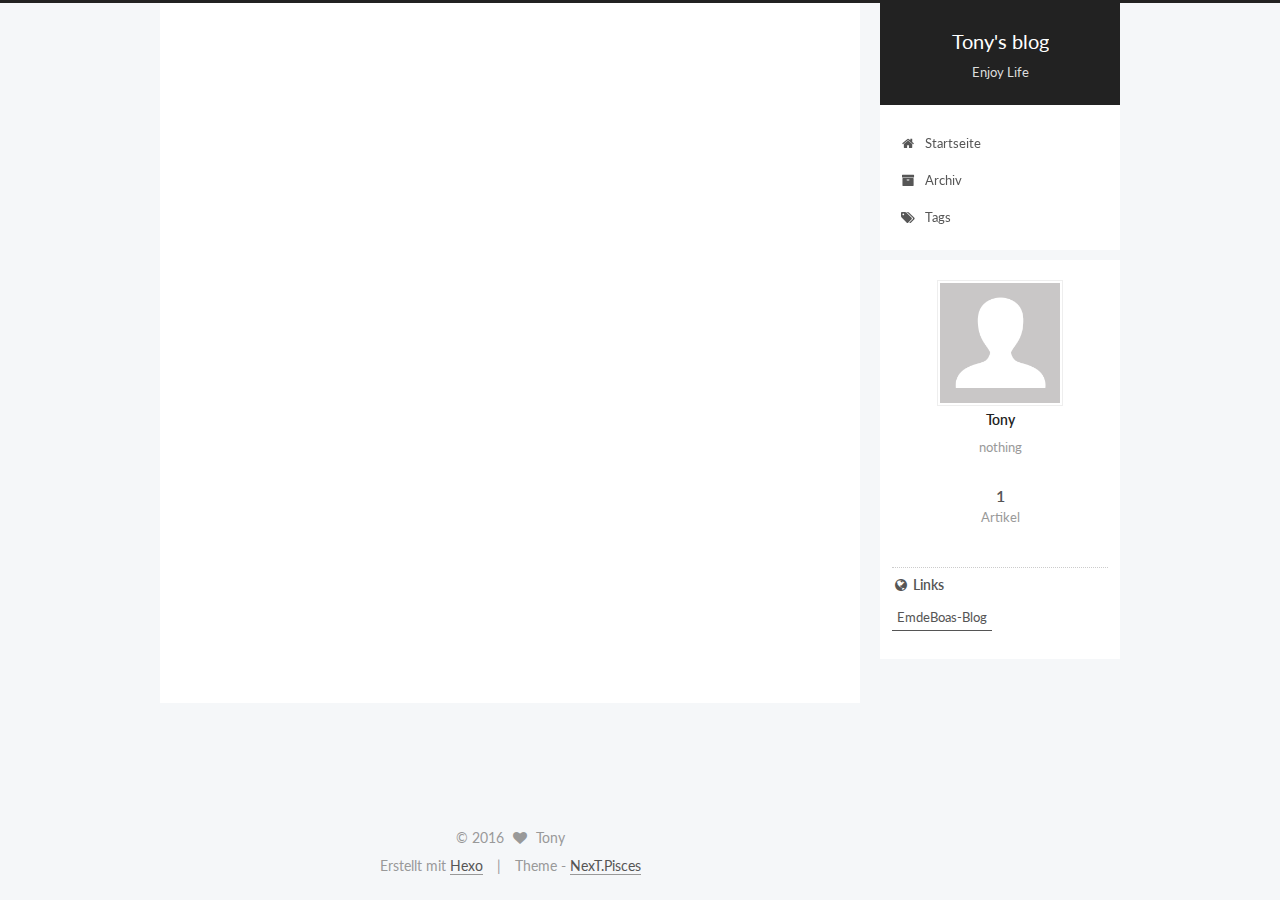
==== commit f3e805b5: "Site updated: 2016-10-11 21:09:37" ====
--- a/index.html
+++ b/index.html
@@ -86,12 +86,12 @@
 
 <meta name="description" content="nothing">
 <meta property="og:type" content="website">
-<meta property="og:title" content="Hexo">
+<meta property="og:title" content="Tony's blog">
 <meta property="og:url" content="http://yoursite.com/index.html">
-<meta property="og:site_name" content="Hexo">
+<meta property="og:site_name" content="Tony's blog">
 <meta property="og:description" content="nothing">
 <meta name="twitter:card" content="summary">
-<meta name="twitter:title" content="Hexo">
+<meta name="twitter:title" content="Tony's blog">
 <meta name="twitter:description" content="nothing">
 
 
@@ -100,7 +100,7 @@
   var NexT = window.NexT || {};
   var CONFIG = {
     scheme: 'Pisces',
-    sidebar: {"position":"left","display":"post"},
+    sidebar: {"position":"right","display":"post"},
     fancybox: true,
     motion: true,
     duoshuo: {
@@ -115,7 +115,7 @@
 
   <link rel="canonical" href="http://yoursite.com/"/>
 
-  <title> Hexo </title>
+  <title> Tony's blog </title>
 </head>
 
 <body itemscope itemtype="http://schema.org/WebPage" lang="zh_CN">
@@ -136,7 +136,7 @@
     
   
 
-  <div class="container one-collumn sidebar-position-left 
+  <div class="container one-collumn sidebar-position-right 
    page-home 
  ">
     <div class="headband"></div>
@@ -148,11 +148,11 @@
   <div class="custom-logo-site-title">
     <a href="/"  class="brand" rel="start">
       <span class="logo-line-before"><i></i></span>
-      <span class="site-title">Hexo</span>
+      <span class="site-title">Tony's blog</span>
       <span class="logo-line-after"><i></i></span>
     </a>
   </div>
-  <p class="site-subtitle">Tony's blog</p>
+  <p class="site-subtitle">Enjoy Life</p>
 </div>
 
 <div class="site-nav-toggle">
@@ -238,8 +238,8 @@
             
               
                 
-                <a class="post-title-link" href="/2016/08/30/hello-world/" itemprop="url">
-                  Hello World
+                <a class="post-title-link" href="/2016/08/30/FirstBlog/" itemprop="url">
+                  My First Blog
                 </a>
               
             
@@ -252,7 +252,7 @@
               <i class="fa fa-calendar-o"></i>
             </span>
             <span class="post-meta-item-text">Veröffentlicht am</span>
-            <time itemprop="dateCreated" datetime="2016-08-30T14:08:37+08:00" content="2016-08-30">
+            <time itemprop="dateCreated" datetime="2016-08-30T15:40:02+08:00" content="2016-08-30">
               2016-08-30
             </time>
           </span>
@@ -282,16 +282,12 @@
       
         
           
-            <p>Welcome to <a href="https://hexo.io/" target="_blank" rel="external">Hexo</a>! This is your very first post. Check <a href="https://hexo.io/docs/" target="_blank" rel="external">documentation</a> for more info. If you get any problems when using Hexo, you can find the answer in <a href="https://hexo.io/docs/troubleshooting.html" target="_blank" rel="external">troubleshooting</a> or you can ask me on <a href="https://github.com/hexojs/hexo/issues" target="_blank" rel="external">GitHub</a>.</p>
-<h2 id="Quick-Start"><a href="#Quick-Start" class="headerlink" title="Quick Start"></a>Quick Start</h2><h3 id="Create-a-new-post"><a href="#Create-a-new-post" class="headerlink" title="Create a new post"></a>Create a new post</h3><figure class="highlight bash"><table><tr><td class="gutter"><pre><div class="line">1</div></pre></td><td class="code"><pre><div class="line">$ hexo new <span class="string">"My New Post"</span></div></pre></td></tr></table></figure>
-<p>More info: <a href="https://hexo.io/docs/writing.html" target="_blank" rel="external">Writing</a></p>
-<h3 id="Run-server"><a href="#Run-server" class="headerlink" title="Run server"></a>Run server</h3><figure class="highlight bash"><table><tr><td class="gutter"><pre><div class="line">1</div></pre></td><td class="code"><pre><div class="line">$ hexo server</div></pre></td></tr></table></figure>
-<p>More info: <a href="https://hexo.io/docs/server.html" target="_blank" rel="external">Server</a></p>
-<h3 id="Generate-static-files"><a href="#Generate-static-files" class="headerlink" title="Generate static files"></a>Generate static files</h3><figure class="highlight bash"><table><tr><td class="gutter"><pre><div class="line">1</div></pre></td><td class="code"><pre><div class="line">$ hexo generate</div></pre></td></tr></table></figure>
-<p>More info: <a href="https://hexo.io/docs/generating.html" target="_blank" rel="external">Generating</a></p>
-<h3 id="Deploy-to-remote-sites"><a href="#Deploy-to-remote-sites" class="headerlink" title="Deploy to remote sites"></a>Deploy to remote sites</h3><figure class="highlight bash"><table><tr><td class="gutter"><pre><div class="line">1</div></pre></td><td class="code"><pre><div class="line">$ hexo deploy</div></pre></td></tr></table></figure>
-<p>More info: <a href="https://hexo.io/docs/deployment.html" target="_blank" rel="external">Deployment</a></p>
-
+            <h1 id="第一篇博客"><a href="#第一篇博客" class="headerlink" title="第一篇博客"></a>第一篇博客</h1><h5 id="第二行"><a href="#第二行" class="headerlink" title="第二行"></a><em>第二行</em></h5><hr>
+<blockquote>
+<p>三个诸葛亮<br>定个诸葛亮</p>
+</blockquote>
+<p>Flag</p>
+<figure class="highlight plain"><table><tr><td class="gutter"><pre><div class="line">1</div><div class="line">2</div><div class="line">3</div><div class="line">4</div><div class="line">5</div></pre></td><td class="code"><pre><div class="line">#include&lt;stdio.h&gt;</div><div class="line">int main(int argc,char **argv)&#123;</div><div class="line">    puts(&quot;hello world&quot;);</div><div class="line">    return 0;</div><div class="line">&#125;</div></pre></td></tr></table></figure>
           
         
       
@@ -382,6 +378,20 @@
 
         
         
+          <div class="links-of-blogroll motion-element links-of-blogroll-inline">
+            <div class="links-of-blogroll-title">
+              <i class="fa  fa-fw fa-globe"></i>
+              Links
+            </div>
+            <ul class="links-of-blogroll-list">
+              
+                <li class="links-of-blogroll-item">
+                  <a href="http://xiongbeer.com" title="EmdeBoas-Blog" target="_blank">EmdeBoas-Blog</a>
+                </li>
+              
+            </ul>
+          </div>
+        
 
       </section>
 
--- a/css/main.css
+++ b/css/main.css
@@ -1549,7 +1549,7 @@
   width: 4px;
   height: 4px;
   border-radius: 50%;
-  background: #0dffff;
+  background: #a352df;
 }
 .links-of-blogroll {
   font-size: 13px;
